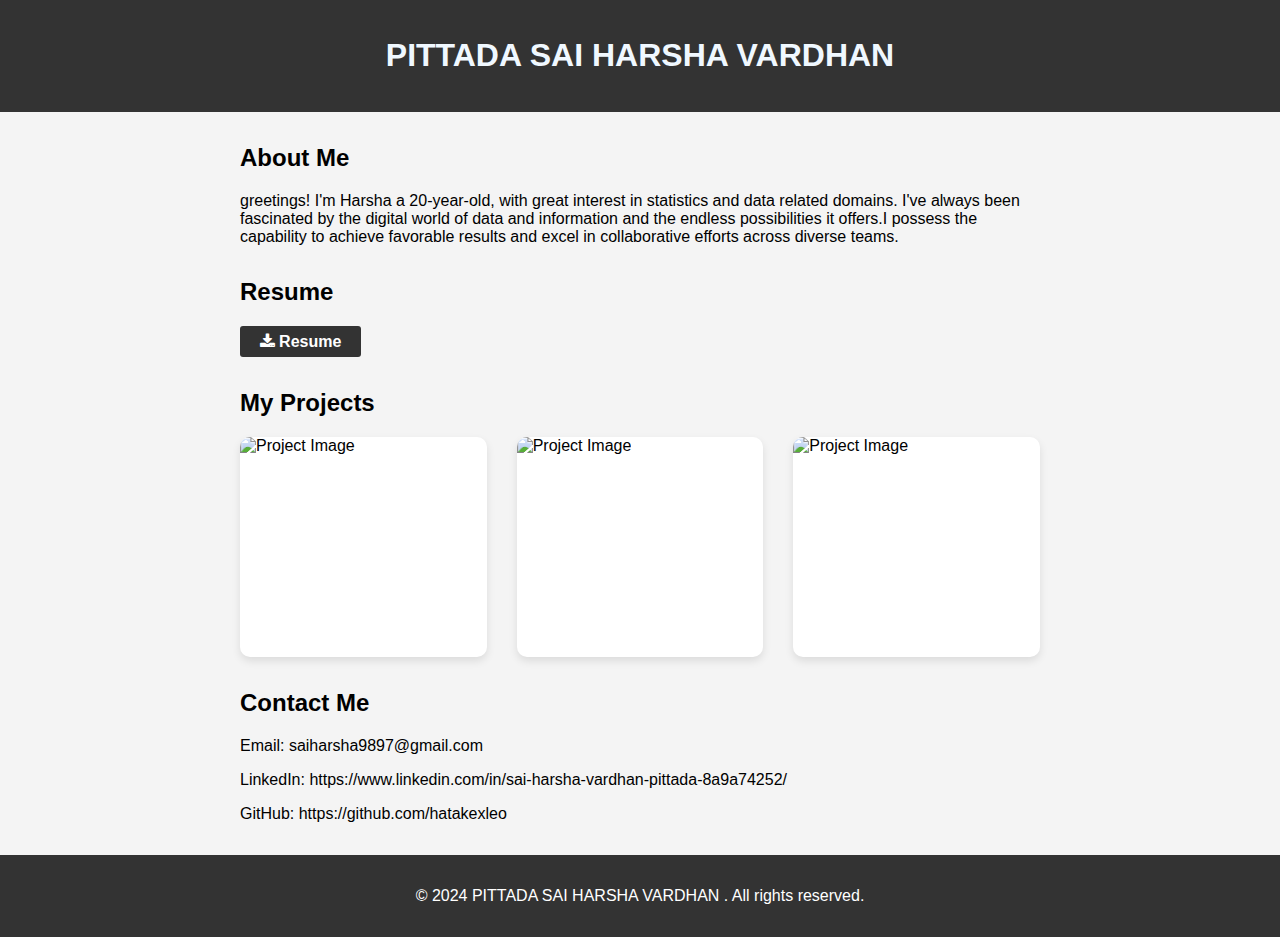
==== portfolio/index.html @ b9fc4087 "Add files via upload" ====
<!DOCTYPE html>
<html>

<head>
    <title>HARSHA'S PORTFOLIO</title>
    <meta charset="UTF-8">
    <meta name="viewport" content="width=device-width, initial-scale=1.0">

    <link rel="stylesheet" href="port.css">
    <script src="port.js" defer></script>

    <link rel="stylesheet" href="https://cdnjs.cloudflare.com/ajax/libs/font-awesome/4.7.0/css/font-awesome.min.css">
</head>

<body class="body">
    <!-- header -->
    <header>
        <p>
        <h1>PITTADA SAI HARSHA VARDHAN</h1>
        </p>
    </header>

    <!-- about me -->
    <section>
        <h2>About Me</h2>
        <p>greetings! I'm Harsha a 20-year-old, with great interest in statistics and data related domains. I've always
            been fascinated by the digital world of data and information and the endless possibilities it offers.I
            possess
            the capability to achieve favorable results and excel in collaborative efforts across diverse teams.</p>
    </section>

    <!-- resume  -->
    <section>
        <h2>Resume</h2>
        <a class="resume_btn" href="https://hatakexleo.github.io/res/resume_main.pdf" target="_blank"><i
                class="fa fa-download"></i> Resume</a>
    </section>

    <!-- projects  -->
    <section>
        <h2>My Projects</h2>

        <div class="proj">

            <div class="project-card" onclick="showDetails('project1')">
                <img class="project-image" src="https://img.freepik.com/premium-vector/calculator-logo_10250-2606.jpg"
                    alt="Project Image">

                <div class="project-description">
                    <h3>Basic Calculator</h3>
                    <p>A simple calculator with basic arithematic oprations with simple html, css, js.
                    </p>
                </div>
            </div>
            <div class="project-details" id="project1Details">
                <h2>~Basic Calculator~</h2>
                <p>A simple calculator with basic arithematic oprations with simple html, css, js.
                </p>
                <button onclick="hideDetails('project1')">Close</button>
                <button onclick="window.open('https://hatakexleo.github.io/calc/', '_blank')">Try Calculator</button>
            </div>



            <div class="project-card" onclick="showDetails('project2')">
                <img class="project-image" src="https://i.pinimg.com/564x/8b/48/a5/8b48a5dab7ad4a9fb026111f029c5210.jpg"
                    alt="Project Image">
                <div class="project-description">
                    <h3>Basic Typing Test</h3>
                    <p>A simple environment using which you can get your typing speed by typing a single sentence.
                    </p>
                </div>
            </div>
            <div class="project-details" id="project2Details">
                <h2>~Basic Typing Test~</h2>
                <p>A simple environment using which you can get your typing speed by typing a single sentence.</p>
                <button onclick="hideDetails('project2')">Close</button>
                <button onclick="window.open('https://hatakexleo.github.io/tt/', '_blank')">Try TypeTest</button>
            </div>


            <div class="project-card" onclick="showDetails('project3')">
                <img class="project-image" src="https://i.pinimg.com/originals/49/f6/b3/49f6b314d7873260af254d54ff96af64.png"
                    alt="Project Image">
                <div class="project-description">
                    <h3>Domain-In-Domain</h3>
                    <p>A simple environment using which you can pair/assign a domainname to your website inplace.</p>
                </div>
            </div>
            <div class="project-details" id="project3Details">
                <h2>~Domain-In-Domain~</h2>
                <p>A simple environment using which you can pair/assign a domainname to your website inplace.</p>
                <button onclick="hideDetails('project3')">Close</button>
                <button onclick="window.open('https://pyanywhere21.pythonanywhere.com/homeU.html', '_blank')">Try DomainInDomain</button>
            </div>


        </div>
    </section>

    <!-- contact  -->
    <section>
        <h2>Contact Me</h2>
        <p>Email: saiharsha9897@gmail.com</p>
        <p>LinkedIn: https://www.linkedin.com/in/sai-harsha-vardhan-pittada-8a9a74252/</p>
        <p>GitHub: https://github.com/hatakexleo</p>
    </section>

    <!-- footer  -->
    <footer>
        <p>&copy; 2024 PITTADA SAI HARSHA VARDHAN . All rights reserved.</p>
    </footer>

</body>

</html>
---- portfolio/port.css ----
body {
    font-family: 'Arial', sans-serif;
    margin: 0;
    padding: 0;
    box-sizing: border-box;
    background-color: #f4f4f4;
}

header {
    background-color: #333;
    color: white;
    text-align: center;
    padding: 1em 0;
}

h1{
    color: aliceblue;
}
h3{
    color: rgb(255, 87, 26);
}

h2 {
    color: #000000;
}

section {
    max-width: 800px;
    margin: 2em auto;
    padding: 0 20px;
}

.project-card {
    position: relative;
    width: 400px;
    height: 220px;
    background-color: #fff;
    border-radius: 10px;
    overflow: hidden;
    box-shadow: 0 4px 8px rgba(0, 0, 0, 0.1);
    transition: transform 0.3s;
    cursor: pointer;
}

.project-card:hover {
    transform: scale(1.05);
}

.project-image {
    width: 100%;
    height: 100%;
    object-fit: cover;
}

.proj {
    display: flex;
    gap: 30px;
}

.project-description {
    position: absolute;
    bottom: 0;
    left: 0;
    width: 100%;
    padding: 15px;
    box-sizing: border-box;
    background-color: rgba(0, 0, 0, 0.7);
    color: #fff;
    opacity: 0;
    transform: translateY(100%);
    transition: opacity 0.3s, transform 0.3s;
}

.project-card:hover .project-description {
    opacity: 1;
    transform: translateY(0);
}

.project-card.active .project-description {
    opacity: 1;
    transform: translateY(0);
}

.project-details {
    display: none;
    position: fixed;
    top: 50%;
    left: 50%;
    transform: translate(-50%, -50%);
    background-color: #ffffff;
    padding: 20px;
    border-radius: 8px;
    box-shadow: 0 8px 16px rgba(0, 0, 0, 0.2);
    z-index: 1000;
}

.project-details h2 {
    margin-bottom: 10px;
}

.project-details button {
    background-color: #333;
    color: #fff;
    border: none;
    padding: 8px 16px;
    border-radius: 4px;
    cursor: pointer;
}

footer {
    background-color: #333;
    color: white;
    text-align: center;
    padding: 1em 0;
}


.resume_btn{
    padding:3px;
    border-radius: 3px;
    background-color: #333;
    color: #fff;
    cursor: pointer;
    text-decoration: none;
    display: block;
    width: 115px;
    height: 25px;
    text-align: center;
    font-weight: bold;
    line-height: 25px;
}
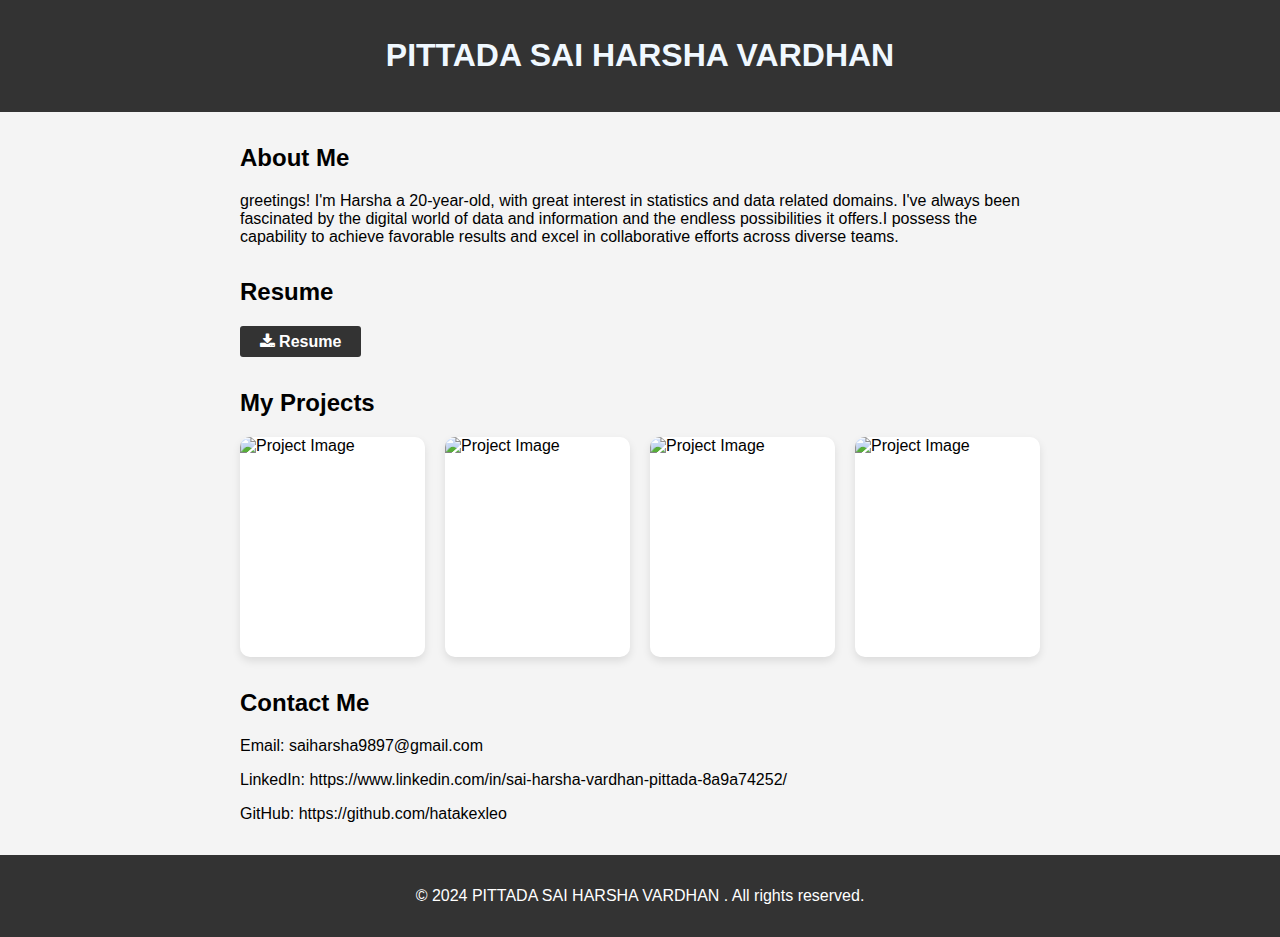
==== commit 440eb55c: "Add files via upload" ====
--- a/portfolio/index.html
+++ b/portfolio/index.html
@@ -95,6 +95,22 @@
             </div>
 
 
+            <div class="project-card" onclick="showDetails('project4')">
+                <img class="project-image" src="https://i.pinimg.com/236x/b1/78/e8/b178e87dd4ac18d778028a057f7c5714.jpg"
+                    alt="Project Image">
+                <div class="project-description">
+                    <h3>AnimeSpam</h3>
+                    <p>A service providing website for the anime editing community where users can download avalable 4k upscaled twixtors.</p>
+                </div>
+            </div>
+            <div class="project-details" id="project4Details">
+                <h2>~AnimeSpam~</h2>
+                <p>A service providing website for the anime editing community where users can download avalable 4k upscaled twixtors.</p>
+                <button onclick="hideDetails('project4')">Close</button>
+                <button onclick="window.open('https://animespam.vercel.app/', '_blank')">Try AnimeSpam</button>
+            </div>
+
+
         </div>
     </section>
 
--- a/portfolio/port.css
+++ b/portfolio/port.css
@@ -32,7 +32,7 @@
 
 .project-card {
     position: relative;
-    width: 400px;
+    width: 450px;
     height: 220px;
     background-color: #fff;
     border-radius: 10px;
@@ -54,7 +54,7 @@
 
 .proj {
     display: flex;
-    gap: 30px;
+    gap: 20px;
 }
 
 .project-description {
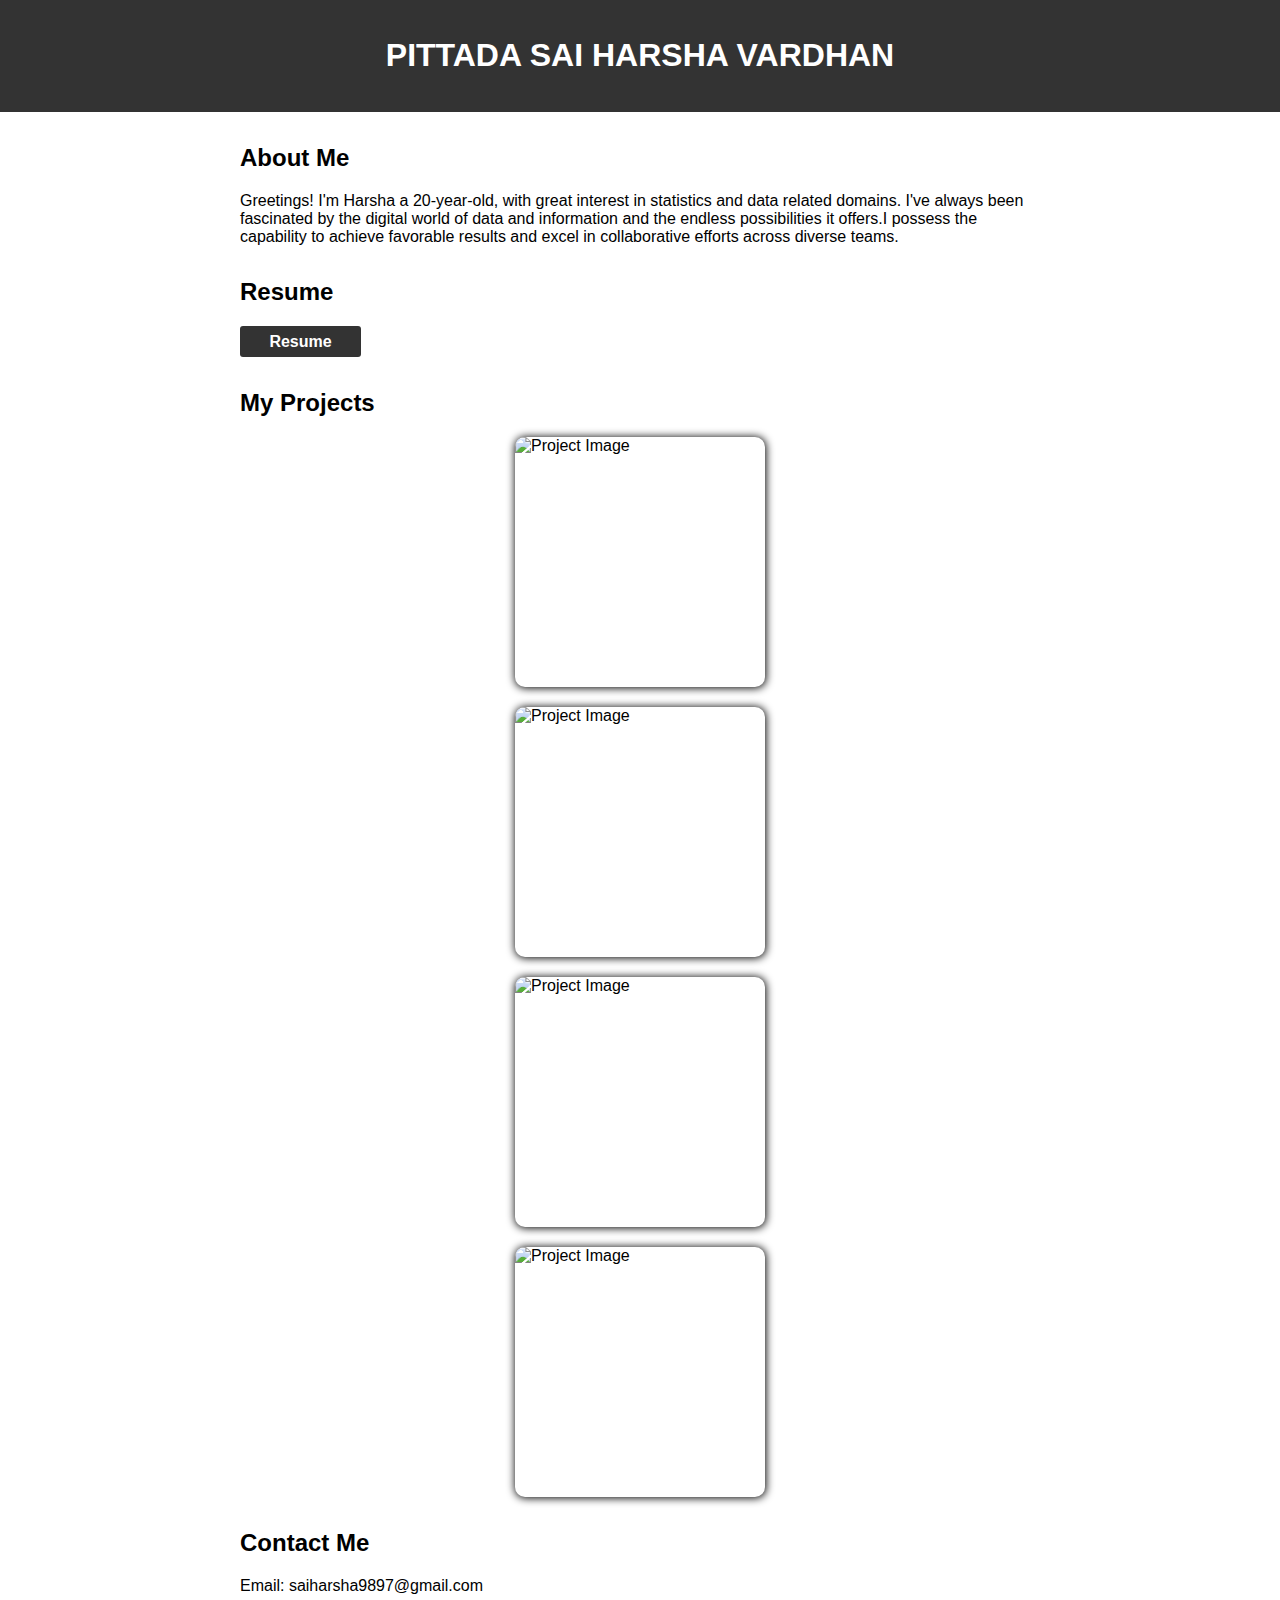
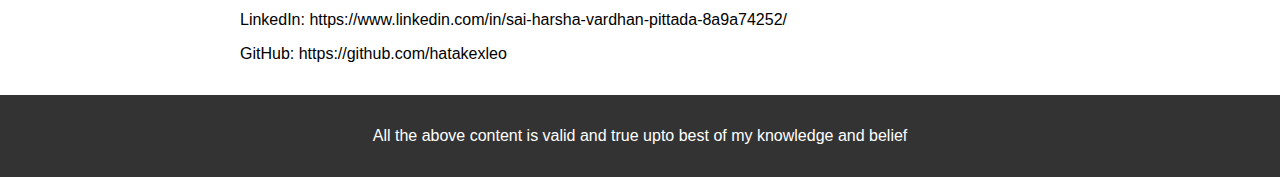
==== commit e140dd6e: "Add files via upload" ====
--- a/portfolio/index.html
+++ b/portfolio/index.html
@@ -2,42 +2,40 @@
 <html>
 
 <head>
-    <title>HARSHA'S PORTFOLIO</title>
-    <meta charset="UTF-8">
-    <meta name="viewport" content="width=device-width, initial-scale=1.0">
-
+    <meta charset="utf-8">
+    <meta http-equiv="X-UA-Compatible" content="IE=edge">
+    <title></title>
+    <meta name="description" content="">
+    <meta name="viewport" content="width=device-width, initial-scale=1">
     <link rel="stylesheet" href="port.css">
-    <script src="port.js" defer></script>
-
-    <link rel="stylesheet" href="https://cdnjs.cloudflare.com/ajax/libs/font-awesome/4.7.0/css/font-awesome.min.css">
 </head>
 
-<body class="body">
+<body>
+
     <!-- header -->
     <header>
-        <p>
         <h1>PITTADA SAI HARSHA VARDHAN</h1>
-        </p>
     </header>
 
     <!-- about me -->
-    <section>
+    <div class="about_me">
         <h2>About Me</h2>
-        <p>greetings! I'm Harsha a 20-year-old, with great interest in statistics and data related domains. I've always
+        <p>Greetings! I'm Harsha a 20-year-old, with great interest in statistics and data related domains. I've always
             been fascinated by the digital world of data and information and the endless possibilities it offers.I
             possess
             the capability to achieve favorable results and excel in collaborative efforts across diverse teams.</p>
-    </section>
+    </div>
 
     <!-- resume  -->
-    <section>
+    <div class="resume">
         <h2>Resume</h2>
         <a class="resume_btn" href="https://hatakexleo.github.io/res/resume_main.pdf" target="_blank"><i
                 class="fa fa-download"></i> Resume</a>
-    </section>
+    </div>
+
 
     <!-- projects  -->
-    <section>
+    <div class="project">
         <h2>My Projects</h2>
 
         <div class="proj">
@@ -99,7 +97,7 @@
                 <img class="project-image" src="https://i.pinimg.com/236x/b1/78/e8/b178e87dd4ac18d778028a057f7c5714.jpg"
                     alt="Project Image">
                 <div class="project-description">
-                    <h3>AnimeSpam</h3>
+                        <h3>AnimeSpam</h3>
                     <p>A service providing website for the anime editing community where users can download avalable 4k upscaled twixtors.</p>
                 </div>
             </div>
@@ -109,24 +107,28 @@
                 <button onclick="hideDetails('project4')">Close</button>
                 <button onclick="window.open('https://animespam.vercel.app/', '_blank')">Try AnimeSpam</button>
             </div>
+    
+
+        </div>
+    </div>
 
 
-        </div>
-    </section>
-
     <!-- contact  -->
-    <section>
+    <div class="contact_me">
         <h2>Contact Me</h2>
         <p>Email: saiharsha9897@gmail.com</p>
         <p>LinkedIn: https://www.linkedin.com/in/sai-harsha-vardhan-pittada-8a9a74252/</p>
         <p>GitHub: https://github.com/hatakexleo</p>
-    </section>
+    </div>
 
-    <!-- footer  -->
+
+    
+    <!-- footer  -->    
     <footer>
-        <p>&copy; 2024 PITTADA SAI HARSHA VARDHAN . All rights reserved.</p>
+        <p>All the above content is valid and true upto best of my knowledge and belief</p>
     </footer>
 
+    <script src="port.js" async defer></script>
 </body>
 
 </html>--- a/portfolio/port.css
+++ b/portfolio/port.css
@@ -1,30 +1,61 @@
-body {
-    font-family: 'Arial', sans-serif;
+body{
     margin: 0;
-    padding: 0;
-    box-sizing: border-box;
-    background-color: #f4f4f4;
+    font-family:'Poppins', sans-serif;
 }
-
 header {
+    margin:0;
+    width: 100vw;
     background-color: #333;
     color: white;
     text-align: center;
     padding: 1em 0;
 }
 
-h1{
-    color: aliceblue;
-}
-h3{
-    color: rgb(255, 87, 26);
+.about_me {
+    max-width: 800px;
+    margin: 2em auto;
+    padding: 0 20px;
 }
 
-h2 {
-    color: #000000;
+.contact_me {
+    max-width: 800px;
+    margin: 2em auto;
+    padding: 0 20px;
 }
 
-section {
+.resume{
+    max-width: 800px;
+    margin: 2em auto;
+    padding: 0 20px;
+}
+
+.resume_btn{
+    padding:3px;
+    border-radius: 3px;
+    background-color: #333;
+    color: #fff;
+    cursor: pointer;
+    text-decoration: none;
+    display: block;
+    width: 115px;
+    height: 25px;
+    text-align: center;
+    font-weight: bold;
+    line-height: 25px;
+}
+
+.proj {
+    display: flex;
+    gap: 20px;
+    flex-direction: column;
+    align-items: center;
+    justify-content: center;
+}
+
+
+
+
+.project{
     max-width: 800px;
     margin: 2em auto;
     padding: 0 20px;
@@ -32,12 +63,11 @@
 
 .project-card {
     position: relative;
-    width: 450px;
-    height: 220px;
-    background-color: #fff;
+    width: 250px;
+    height: 250px;
     border-radius: 10px;
     overflow: hidden;
-    box-shadow: 0 4px 8px rgba(0, 0, 0, 0.1);
+    box-shadow: 0.5px 0.5px 8px rgba(0, 0, 0, 1);
     transition: transform 0.3s;
     cursor: pointer;
 }
@@ -52,10 +82,6 @@
     object-fit: cover;
 }
 
-.proj {
-    display: flex;
-    gap: 20px;
-}
 
 .project-description {
     position: absolute;
@@ -108,24 +134,11 @@
 }
 
 footer {
+    margin:0;
+    width: 100vw;
     background-color: #333;
     color: white;
     text-align: center;
     padding: 1em 0;
 }
 
-
-.resume_btn{
-    padding:3px;
-    border-radius: 3px;
-    background-color: #333;
-    color: #fff;
-    cursor: pointer;
-    text-decoration: none;
-    display: block;
-    width: 115px;
-    height: 25px;
-    text-align: center;
-    font-weight: bold;
-    line-height: 25px;
-}